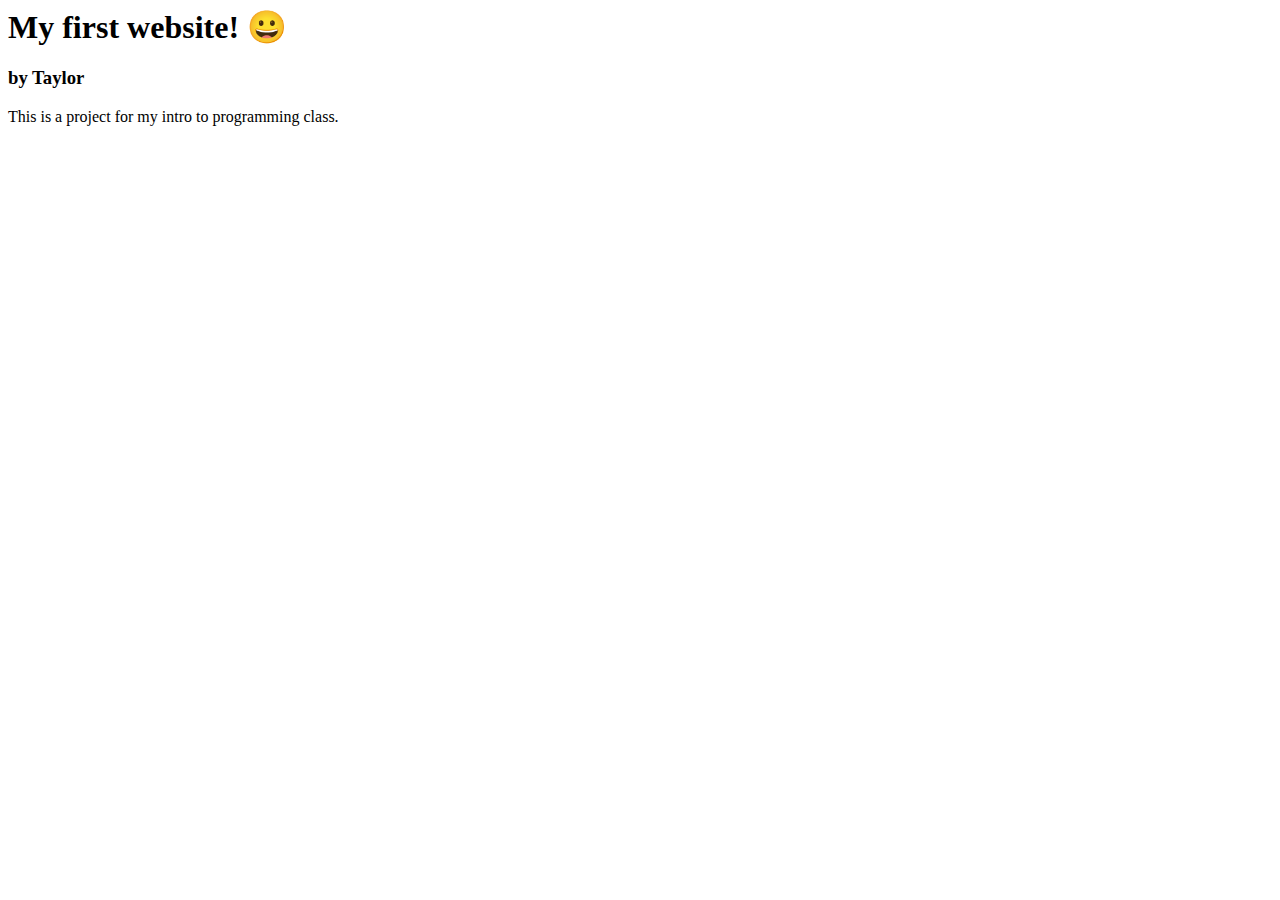
==== index.html @ 0358a566 "Create index.html" ====
<html>
    <body>
        <h1>
            My first website! 😀
        </h1>
        <h3>
            by Taylor
        </h3>
        <p>
            This is a project for my intro to programming class.
        </p>
    </body>
</html>
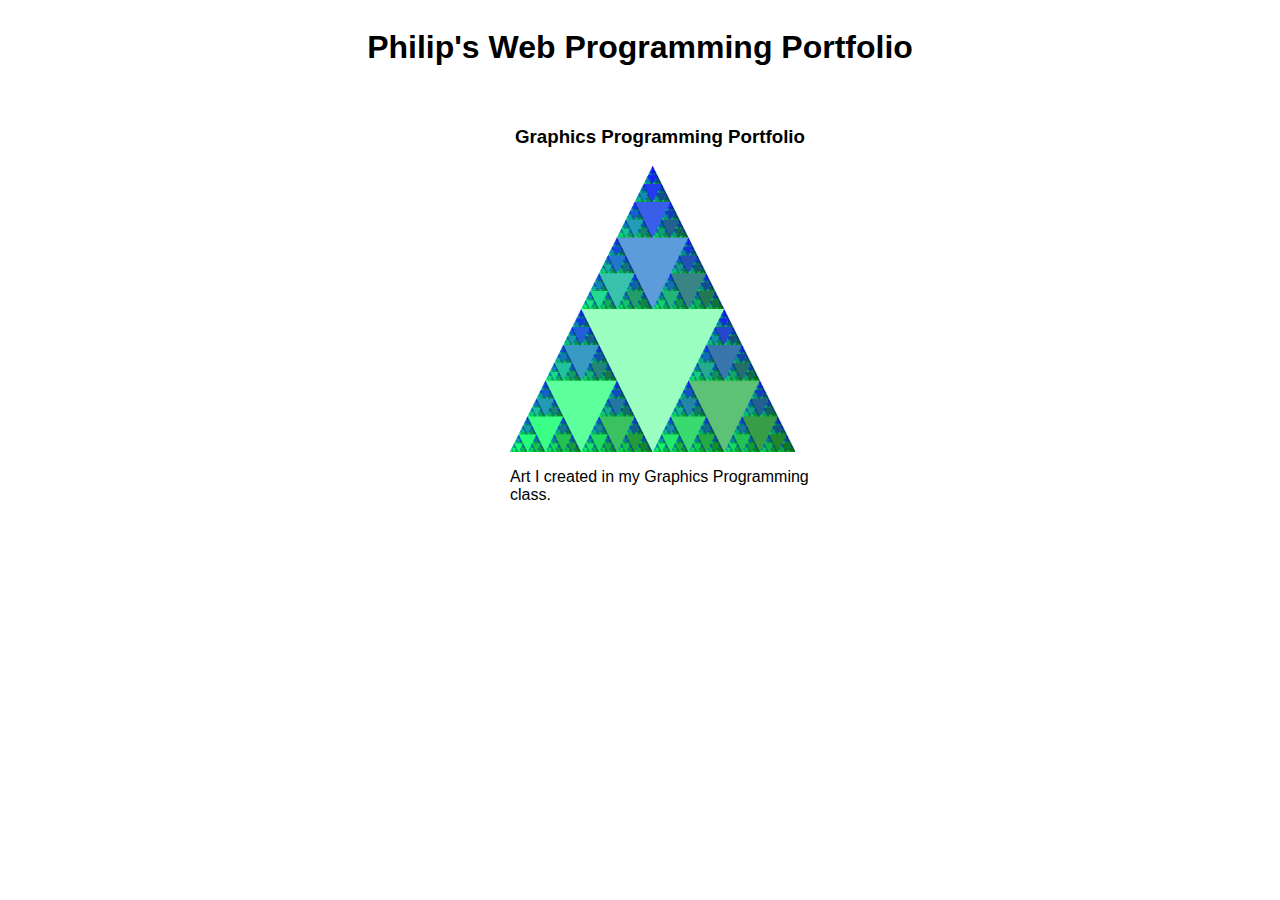
==== commit 06758d9e: "modify front page" ====
--- a/index.html
+++ b/index.html
@@ -1,13 +1,29 @@
 <html>
+    <head>
+        <link rel="stylesheet" href="style.css">
+        <!-- Fonts -->
+        <link rel="preconnect" href="https://fonts.googleapis.com">
+        <link rel="preconnect" href="https://fonts.gstatic.com" crossorigin>
+        <link href="https://fonts.googleapis.com/css2?family=Madimi+One&display=swap" rel="stylesheet">
+        
     <body>
-        <h1>
-            My first website! 😀
-        </h1>
-        <h3>
-            by Taylor
-        </h3>
-        <p>
-            This is a project for my intro to programming class.
-        </p>
+        <div class="container">
+            <h1 class="carlito-bold">
+                Philip's Web Programming Portfolio
+            </h1>
+            <ul class="tiles-container">
+                
+                    <li class="tile-container ">
+                        <h3 class="carlito-bold">Graphics Programming Portfolio</h3>
+                        <a href="graphicsportfolio.html">
+                            <img width="95%" src="img/triangles.png" />
+                        </a>
+                        <p class="carlito-regular">
+                            Art I created in my Graphics Programming class.
+                        </p>
+                    </li>
+
+            </ul>
+        </div>
     </body>
 </html>--- a/style.css
+++ b/style.css
@@ -0,0 +1,48 @@
+.madimi-one-regular {
+    font-family: "Madimi One", sans-serif;
+    font-weight: 200;
+    font-style: normal;
+  }
+  .carlito-regular {
+    font-family: "Carlito", sans-serif;
+    font-weight: 400;
+    font-style: normal;
+  }
+  
+  .carlito-bold {
+    font-family: "Carlito", sans-serif;
+    font-weight: 700;
+    font-style: normal;
+  }
+  
+  .carlito-regular-italic {
+    font-family: "Carlito", sans-serif;
+    font-weight: 400;
+    font-style: italic;
+  }
+  
+  .carlito-bold-italic {
+    font-family: "Carlito", sans-serif;
+    font-weight: 700;
+    font-style: italic;
+  }
+  
+.container{
+    display: flex;
+    flex-direction: column;
+    align-items: center;
+}
+.tiles-container{
+    display: flex;
+    flex-direction: row;
+}
+.tile-container{
+    display: flex;
+    flex-direction: column;
+    align-items: center;
+    width: 300px;
+    height: 400;
+    border: 3px;
+    border-radius: 3px;
+    margin: 3px;
+}